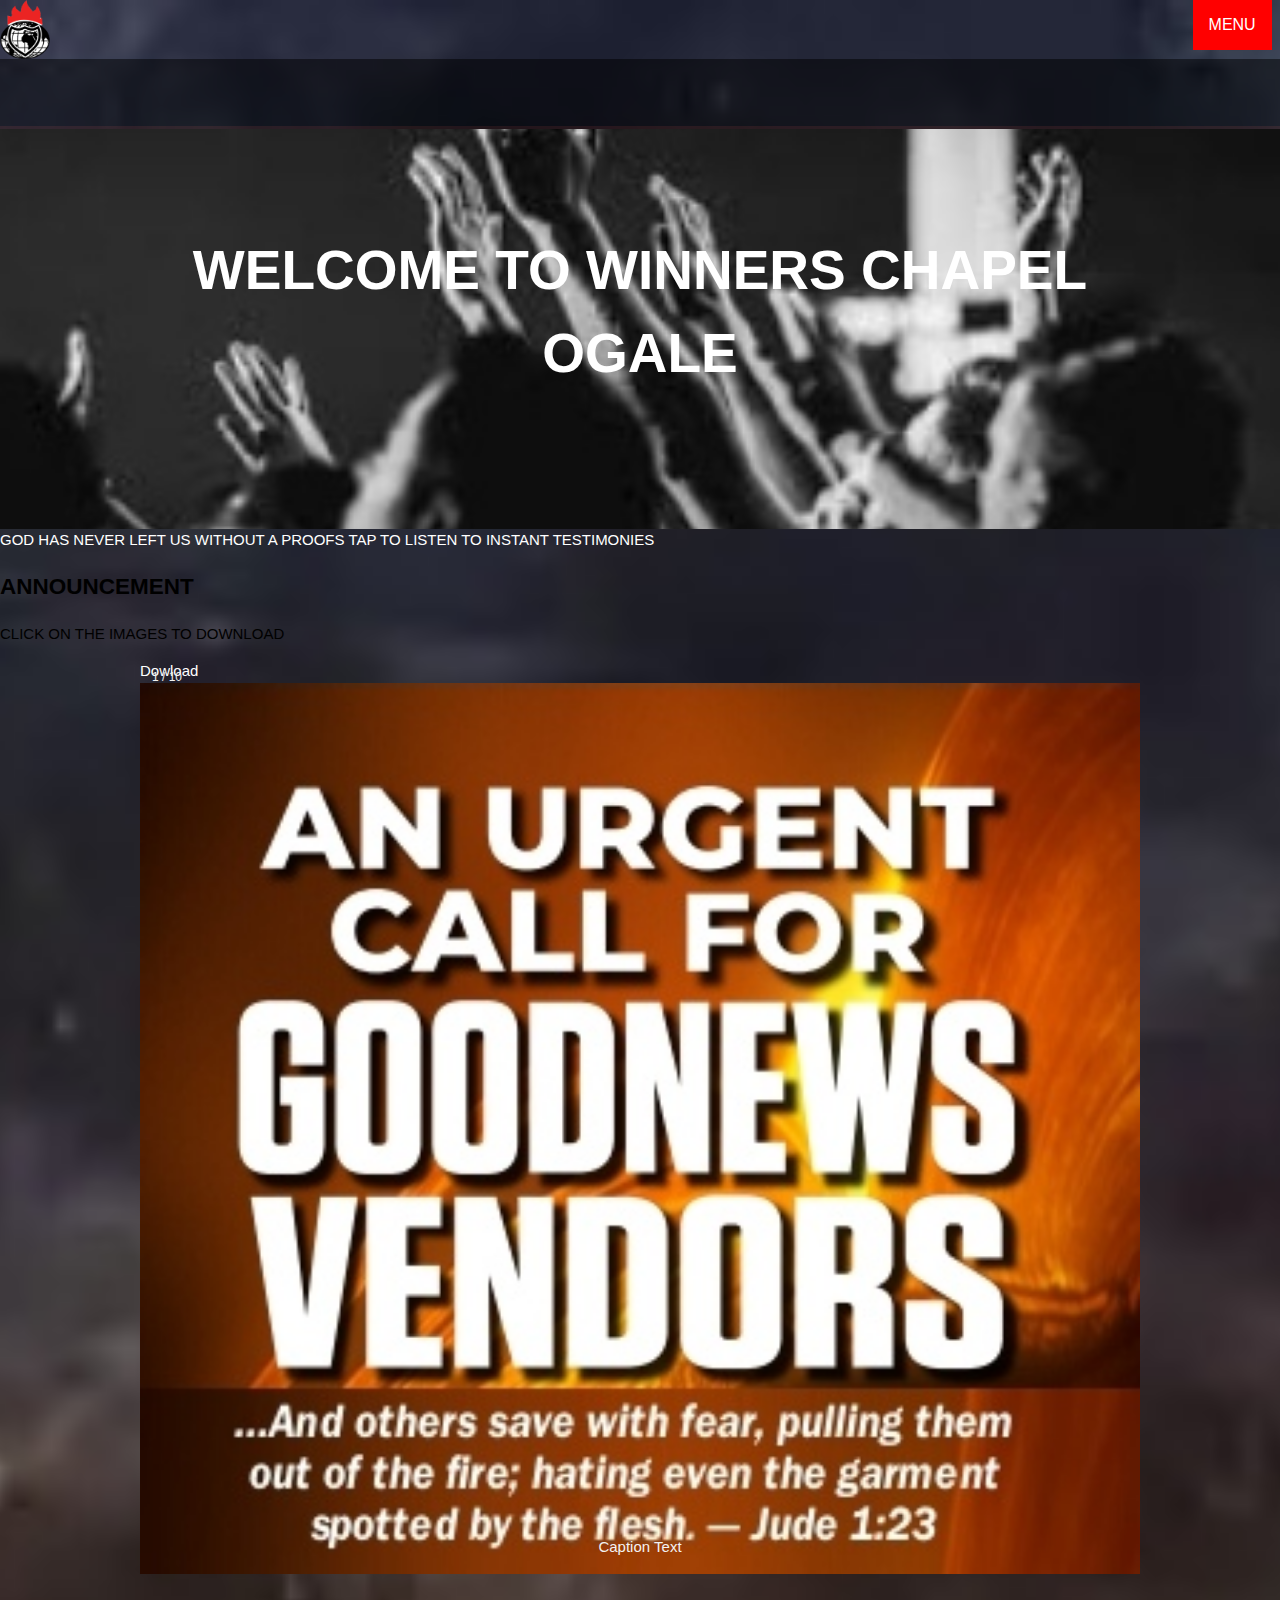
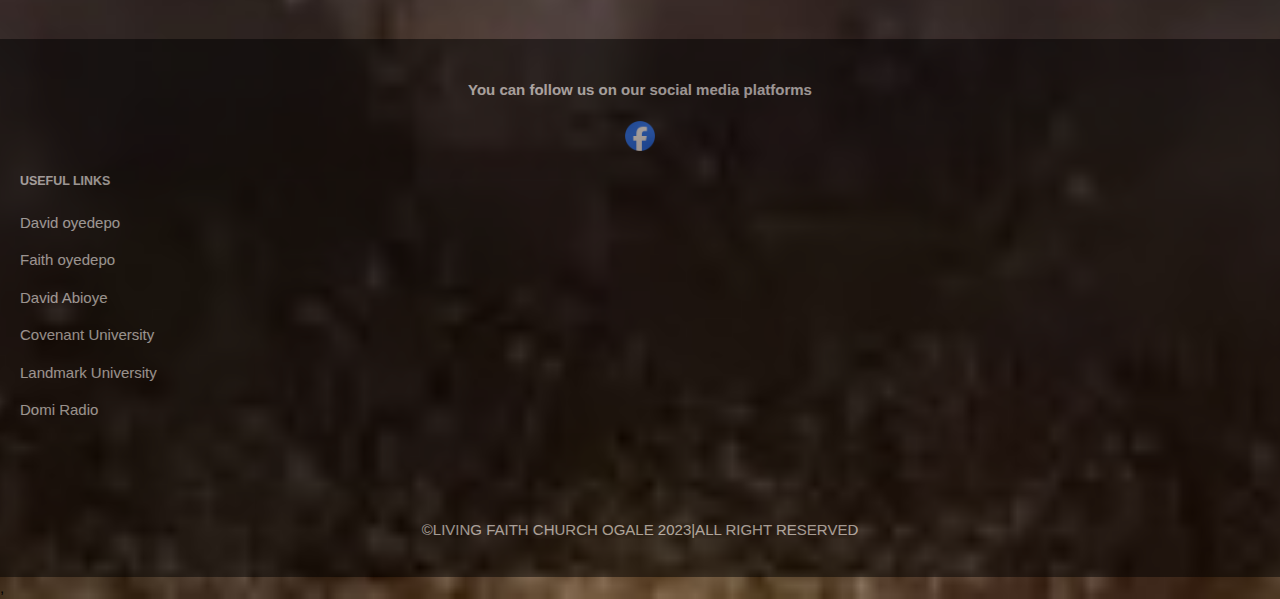
==== index.html @ defd4668 "Update index.html" ====
<!DOCTYPE html>
<html lang="en">
<head>
    <meta charset="UTF-8">
    <title>Page title</title>
</head>
    <meta name="viewport" content="width=device-width, initial-scale=1.0">   
     
<body><img src="wi.png"width="50"length="50" alt="">
  <style> /* Style The Dropdown Button */ .dropbtn { background-color: red; color: white; padding: 16px; font-size: 16px; border: none; cursor: pointer; } /* The container <div> - needed to position the dropdown content */ .dropdown { position: relative; display: inline-block; } /* Dropdown Content (Hidden by Default) */ .dropdown-content { display: none; position: absolute; background-color: black; min-width: 160px; box-shadow: 0px 8px 16px 0px rgba(0,0,0,0.2); z-index: 1; } /* Links inside the dropdown */ .dropdown-content a { color: white; padding: 12px 16px; text-decoration: none; display: block; } /* Change color of dropdown links on hover */ .dropdown-content a:hover {background-color: #f1f1f1} /* Show the dropdown menu on hover */ .dropdown:hover .dropdown-content { display: block; } /* Change the background color of the dropdown button when the dropdown content is shown */ .dropdown:hover .dropbtn { background-color: red; } </style> <div class="dropdown"style="float:right">   <button class="dropbtn">MENU</button>  <div class="dropdown-content">     <a href="win.html">HOME</a>     <a href="account.html">GIVE ONLINE</a>     <a href="#">WOFBI</a>
  <a href="#">CONTACT US</a> 
  <a href="https://winnerschapelmaryland.com/downloads/">DOWNLOADS</a>
  
  <a href="#">ANNOUNCEMENT</a>
   </div> </div>
 
 
 
 

       <meta name="viewport" content="width=device-width, initial-scale=1.0">   
     
             <link rel="stylesheet" href="kkk.css">
 <link rel="icon" href="win.jpg">
  </head>
  <body>
    <header>
      <div class="container">
        <div id="branding">
       
          
          
          
          
               </ul>
        </nav>
      </div>
    </header>

    <section id="showcase">
      <div class="container">
 
        <h1>WELCOME TO WINNERS CHAPEL OGALE </h1>
      
      </div>
    </section>

    
      </div>
  <a href="video.html">GOD HAS NEVER LEFT US WITHOUT A PROOFS TAP TO LISTEN TO INSTANT TESTIMONIES </a> 
  

<style>
* {box-sizing: border-box;}
body {font-family: Verdana, sans-serif;}
.mySlides {display: none;}
img {vertical-align: middle;}


.slideshow-container {
  max-width: 1000px;
  position: relative;
  margin: auto;
}


.text {
  color: #f2f2f2;
  font-size: 15px;
  padding: 8px 12px;
  position: absolute;
  bottom: 8px;
  width: 100%;
  text-align: center;
}
.numbertext {
  color: #f2f2f2;
  font-size: 12px;
  padding: 8px 12px;
  position: absolute;
  top: 0;
}

height: 15px;
  width: 15px;
  margin: 0 2px;
  background-color: #bbb;
  border-radius: 50%;
  display: inline-block;
  transition: background-color 0.6s ease;
}

.active {
  background-color: #717171;
}


.fade {
  animation-name: fade;
  animation-duration: 1.5s;
}

@keyframes fade {
  from {opacity: .4} 
  to {

@media only screen and (max-width: 300px) {
  .text {font-size: 11px}
}
</style>
</head>
<body>

<h2>ANNOUNCEMENT</h2>
<P>CLICK ON THE IMAGES TO DOWNLOAD</P>

<div class="slideshow-container">

<div class="mySlides fade">
  <div class="numbertext">1 / 10</div>
  <a href="AnUrgentCallforGoodnewsVendors.pdf">Dowload<img src="good.jpg" style="width:100%"></a>
  <div class="text">Caption Text</div>
</div>

<div class="mySlides fade">
  <div class="numbertext">2 / 10</div>
  <a href="#"><img src="pr.jpg" style="width:100%"></a>
  <div class="text">Caption Two</div>
</div>

<div class="mySlides fade">
  <div class="numbertext">3 / 10</div>
  <a href="#"><img src="ele.jpg" style="width:100%"></a>
  <div class="text">Caption Three</div>
</div>

<div class="mySlides fade">
  <div class="numbertext">4/10</div>
<a href="#"><img src="nov.jpg" style="width:100%"></a>
  <div class="text">Caption four</div>
</div>

<div class="mySlides fade">
<div class="numbertext">5/10</div>
<a href="#"><img src="you.jpg" style="width:100%"></a>
  <div class="text">Caption five</div>
</div>

<div class="mySlides fade">
<div class="numbertext">6/10</div>
<a href="#"><img src="hi.jpg" style="width:100%"></a>
  <div class="text">Caption six</div>
  </div>
  
<div class="mySlides fade">
<div class="numbertext">7/ 10</div>
<a href="#"><img src="sol.jpg" style="width:100%"></a>
  <div class="text">Caption seven</div>
</div>

<div class="mySlides fade">
<div class="numbertext">8/ 10</div>
<a href="#"><img src="teens.jpg" style="width:100%"></a>
  <div class="text">Caption eight</div>
</div>

<div class="mySlides fade">
<div class="numbertext">9/10</div>
<a href="#"><img src="oye.jpg" style="width:100%"></a>
  <div class="text">caption nine</div>
</div>

<div class="mySlides fade">
<div class="numbertext">10/10</div>
<a href="#"><img src="wsf.jpg" style="width:100%"></a>
  <div class="text">caption ten</div>
</div>
</div>
<br>
<div style="text-align:center">
  <span class="dot"></span> 
  <span class="dot"></span> 
  <span class="dot"></span> 
  <span class="dot"></span>
   <span class="dot"></span>
    <span class="dot"></span>
     <span class="dot"></span>
      <span class="dot"></span>
       <span class="dot"></span>
       <span class="dot"></span>
        
  
</div>


<script>
let slideIndex = 0;
showSlides();
    

        
function showSlides() {
  let i;
  let slides = document.getElementsByClassName("mySlides");
  let dots = document.getElementsByClassName("dot");
  for (i = 0; i < slides.length; i++) {
    slides[i].style.display = "none";  
  }
  slideIndex++;
  if (slideIndex > slides.length) {slideIndex = 1}    
  for (i = 0; i < dots.length; i++) {
    dots[i].className = dots[i].className.replace(" active", "");
  }
  slides[slideIndex-1].style.display = "block";  
  dots[slideIndex-1].className += " active";
  setTimeout(showSlides, 2000); // Change image every 2 seconds
}
</script>

</body>
</html> 

    </div> 

</body> 

</html>


 


          
          
          
          
          
        </div>
      </div>
    </section>

    <footer>
      
      <h4>You can follow us on our social media platforms </h4>
      
     <a href="#"><img src="ff.png"alt="icon"width ="30"height="30"></a> 

      
      <h5 style="text-align:left;">USEFUL LINKS</h5>
      
<style>
a:link {
  color: white; 
  background-color: transparent; 
  text-decoration: none;
}

a:visited {
  color: red;
  background-color: transparent;
  text-decoration: none;
}

a:hover {
  color: red;
  background-color: transparent;
  text-decoration: underline;
}

a:active {
  color: yellow;
  background-color: transparent;
  text-decoration: underline;
}
</style>
</head>
<body>
   

<p style="text-align:left;"><a href="faith tabernacle.org.ng">David oyedepo </a></p>
<p style="text-align:left;"><a href="faithoyedepo.org.ng">Faith oyedepo</a></p>
      <p style="text-align:left;"><a href="davidabioye.org.ng">David Abioye</a></p>
  <p style="text-align:left;"><a href="covenantuniversity.edu.ng">Covenant University</a></p>
  <p style="text-align:left;"><a href="lmu.edu.ng">Landmark University</a></p>
  <p style="text-align:left;"><a href="www.domimedia.org">Domi Radio</a></p>

</body>
</html>

      
  
<head> 

    <link rel="stylesheet" href=""/> 

</head> 

  

<style> 

    h1 { 

        color: green; 

    } 

  

    .material-icons { 

        padding: 10px; 

        font-size: 40px; 

        width: 40px; 

        text-decoration: none; 

        margin: 5px 80px; 

    } 

  

    .android { 

        background: #a4c639; 

        color: white; 

    } 

  

    .facebook { 

        background: #3b5998; 

        color: white; 

    } 

</style> 

  

<body> 

    <center> 

        

    </center> 

</body> 

  

</html>

<p>©LIVING FAITH CHURCH OGALE 2023|ALL RIGHT RESERVED</p>
   
    </footer>
  </body>
</html>


</body>
</html>
,
---- kkk.css ----
body{
  font: 15px/1.5 Arial, Helvetica,sans-serif;
  padding:0;
  margin:0;
  backdrop-filter:blur;
  background-color:rgba(0,0,0,0.5);
  background-image: url('el.jpg');
 background-size: cover; background-repeat: no-repeat; background-position: center center;
}

/* Global */
.container{
  width:80%;
  margin:auto;
  overflow:hidden;
}

ul{
  margin:0;
  padding:0;
}


.button_1{
  height:38px;
  background:#e8491d;
  border:0;
  padding-left: 20px;
  padding-right:20px;#3a0c0a37
  color:#ffffff;
}

.dark{
  padding:15px;
  background:#000 ;
  color:#fff;
  margin-top:10px;
  margin-bottom:10px;
}

/* Header **/
header{
  background:#000;
  color:#fff;
  opacity:0.5;
  padding-top:. 30px;
  min-height:70px;
  border-bottom:#2f100c 3px solid;
}

header 3{
  color:##68f9c6;
  text-decoration:none;
  text-transform: uppercase;
  font-size:16px;
}

header li{
  float:left;
  display:inline;
  padding: 0 20px 0 20px;
}

header #branding{
  float:left;
}

header #branding h1{
  margin:0;
}

header nav{
  float:right;
  margin-top:10px;
}

header .highlight, header .current a{
  color:white;
  font-weight:bold;
}

header a:hover{
  color:white;
  font-weight:bold;
}

/* Showcase */
#showcase{
  min-height:400px;
  background-position: center;
  background-image: url('wor.jpg');background-size: cover; background-repeat: no-repeat; background-position: center center;
  background-size: fill;
  text-align:center;
  color:white;
}

#showcase h1{
  margin-top:100px;
  font-size:55px;
  margin-bottom:10px;
}

#showcase p{
  font-size:20px;
}

/* Newsletter */
#newsletter{
  padding:15px;
  color:#ffffff;
  background:#53180e;
}

#newsletter h1{
  float:left;
}

#newsletter form {
  float:right;
  margin-top:15px;
}

#newsletter input[type="email"]{
  padding:4px;
  height:25px;
  width:250px;
}

/* Boxes */
#boxes{
  margin-top:20px;
}

#boxes .box{
  float:left;
  text-align: center;
  width:30%;
  padding:10px;
}

#boxes .box img{
  width:90px;
}

/* Sidebar */
aside#sidebar{
  float:right;
  width:30%;
  margin-top:10px;
}

aside#sidebar .quote input, aside#sidebar .quote textarea{
  width:90%;
  padding:5px;
}

/* Main-col */
article#main-col{
  float:left;
  width:65%;
}

/* Services */
ul#services li{
  list-style: none;
  padding:20px;
  border: #cccccc solid 1px;
  margin-bottom:5px;
  background:#e6e6e6;
}

footer{
  padding:20px;
  margin-top:20px;
  color:white;
  background-color:#000;
  opacity:0.5;
  text-align: center;
}

/* Media Queries */
@media(max-width: 768px){
  header #branding,
  header nav,
  header nav li,
  #newsletter h1,
  #newsletter form,
  #boxes .box,
  article#main-col,
  aside#sidebar{
    float:none;
    text-align:center;
    width:100%;
  }

  header{
    padding-bottom:20px;
  }

  #showcase h1{
    margin-top:40px;
  }

  #newsletter button, .quote button{
    display:block;
    width:100%;
  }

  #newsletter form input[type="email"], .quote input, .quote textarea{
    width:100%;
    margin-bottom:5px;
  }
}
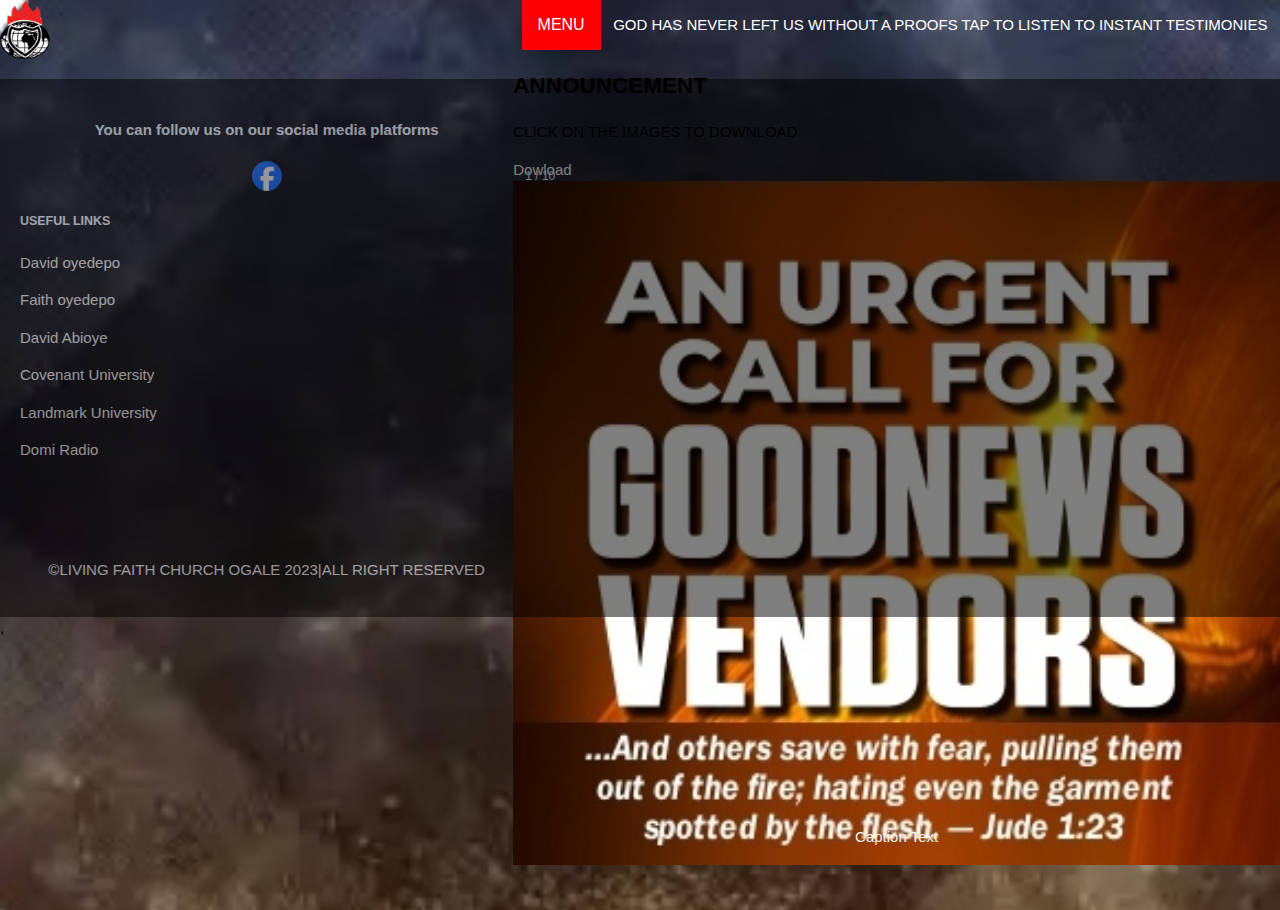
==== commit 75d5b6ed: "Update index.html" ====
--- a/index.html
+++ b/index.html
@@ -2,9 +2,11 @@
 <html lang="en">
 <head>
     <meta charset="UTF-8">
-    <title>Page title</title>
+    <meta name="viewport"content="width=device-width,initial-scale=1.0"/>
+    <meta http-equiv="X-UA-compactible"content="ie=edge"/>
+    <title>winners ogale</title>
 </head>
-    <meta name="viewport" content="width=device-width, initial-scale=1.0">   
+      
      
 <body><img src="wi.png"width="50"length="50" alt="">
   <style> /* Style The Dropdown Button */ .dropbtn { background-color: red; color: white; padding: 16px; font-size: 16px; border: none; cursor: pointer; } /* The container <div> - needed to position the dropdown content */ .dropdown { position: relative; display: inline-block; } /* Dropdown Content (Hidden by Default) */ .dropdown-content { display: none; position: absolute; background-color: black; min-width: 160px; box-shadow: 0px 8px 16px 0px rgba(0,0,0,0.2); z-index: 1; } /* Links inside the dropdown */ .dropdown-content a { color: white; padding: 12px 16px; text-decoration: none; display: block; } /* Change color of dropdown links on hover */ .dropdown-content a:hover {background-color: #f1f1f1} /* Show the dropdown menu on hover */ .dropdown:hover .dropdown-content { display: block; } /* Change the background color of the dropdown button when the dropdown content is shown */ .dropdown:hover .dropbtn { background-color: red; } </style> <div class="dropdown"style="float:right">   <button class="dropbtn">MENU</button>  <div class="dropdown-content">     <a href="win.html">HOME</a>     <a href="account.html">GIVE ONLINE</a>     <a href="#">WOFBI</a>
@@ -12,13 +14,12 @@
   <a href="https://winnerschapelmaryland.com/downloads/">DOWNLOADS</a>
   
   <a href="#">ANNOUNCEMENT</a>
-   </div> </div>
- 
- 
- 
- 
-
-       <meta name="viewport" content="width=device-width, initial-scale=1.0">   
+ 
+ 
+ 
+ 
+
+         
      
              <link rel="stylesheet" href="kkk.css">
  <link rel="icon" href="win.jpg">
@@ -277,12 +278,12 @@
 <body>
    
 
-<p style="text-align:left;"><a href="faith tabernacle.org.ng">David oyedepo </a></p>
-<p style="text-align:left;"><a href="faithoyedepo.org.ng">Faith oyedepo</a></p>
-      <p style="text-align:left;"><a href="davidabioye.org.ng">David Abioye</a></p>
-  <p style="text-align:left;"><a href="covenantuniversity.edu.ng">Covenant University</a></p>
-  <p style="text-align:left;"><a href="lmu.edu.ng">Landmark University</a></p>
-  <p style="text-align:left;"><a href="www.domimedia.org">Domi Radio</a></p>
+<p style="text-align:left;"><a href="https://faithtabernacle.org.ng/">David oyedepo </a></p>
+<p style="text-align:left;"><a href="https://faithoyedepo.org/">Faith oyedepo</a></p>
+      <p style="text-align:left;"><a href="https://davidabioye.org.ng">David Abioye</a></p>
+  <p style="text-align:left;"><a href="https://covenantuniversity.edu.ng">Covenant University</a></p>
+  <p style="text-align:left;"><a href="https://lmu.edu.ng">Landmark University</a></p>
+  <p style="text-align:left;"><a href="https://domimedia.org">Domi Radio</a></p>
 
 </body>
 </html>
--- a/kkk.css
+++ b/kkk.css
@@ -179,7 +179,7 @@
 }
 
 /* Media Queries */
-@media(max-width: 768px){
+@media(max-width: 600px){
   header #branding,
   header nav,
   header nav li,
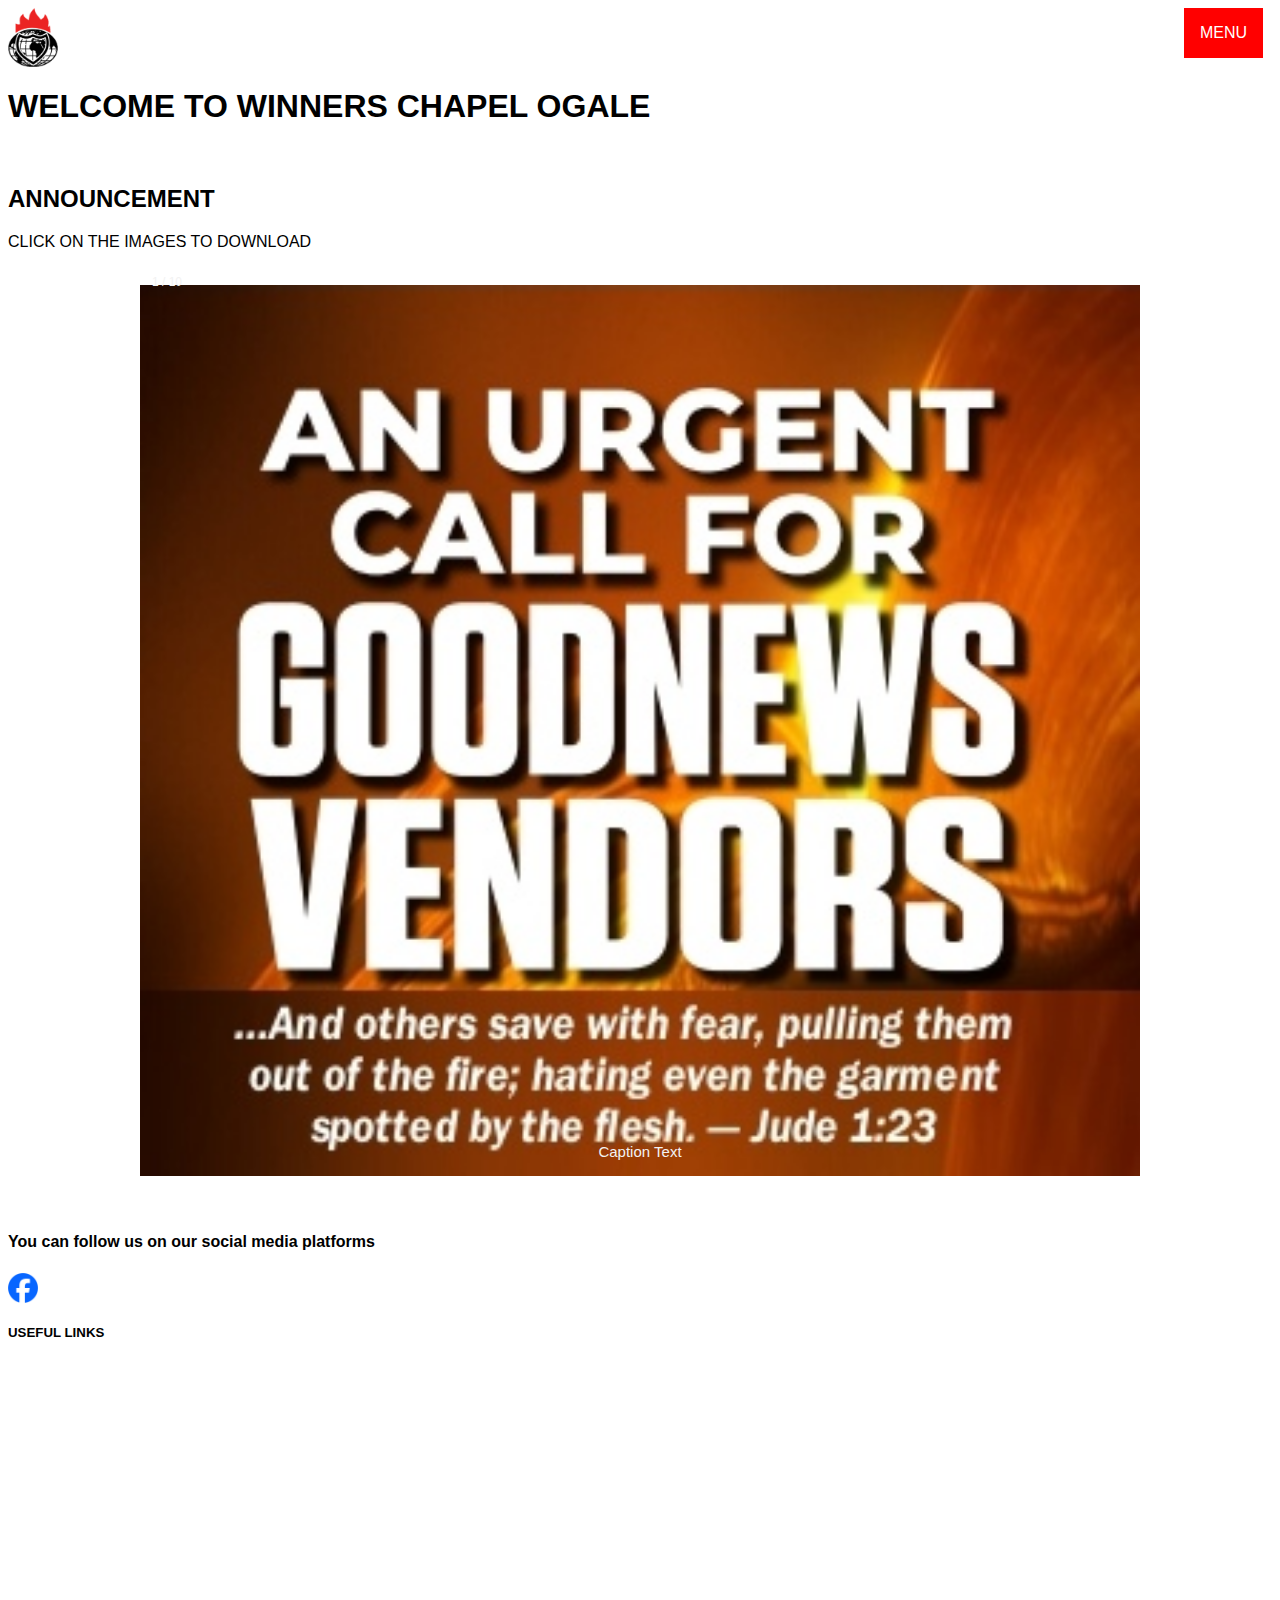
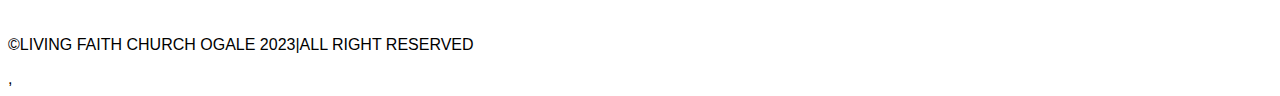
==== commit 1c3c1fba: "Update index.html" ====
--- a/index.html
+++ b/index.html
@@ -8,12 +8,15 @@
 </head>
       
      
-<body><img src="wi.png"width="50"length="50" alt="">
+<body>
+    <header>
+    <img src="wi.png"width="50"lenght="50"alt="logo"/>
   <style> /* Style The Dropdown Button */ .dropbtn { background-color: red; color: white; padding: 16px; font-size: 16px; border: none; cursor: pointer; } /* The container <div> - needed to position the dropdown content */ .dropdown { position: relative; display: inline-block; } /* Dropdown Content (Hidden by Default) */ .dropdown-content { display: none; position: absolute; background-color: black; min-width: 160px; box-shadow: 0px 8px 16px 0px rgba(0,0,0,0.2); z-index: 1; } /* Links inside the dropdown */ .dropdown-content a { color: white; padding: 12px 16px; text-decoration: none; display: block; } /* Change color of dropdown links on hover */ .dropdown-content a:hover {background-color: #f1f1f1} /* Show the dropdown menu on hover */ .dropdown:hover .dropdown-content { display: block; } /* Change the background color of the dropdown button when the dropdown content is shown */ .dropdown:hover .dropbtn { background-color: red; } </style> <div class="dropdown"style="float:right">   <button class="dropbtn">MENU</button>  <div class="dropdown-content">     <a href="win.html">HOME</a>     <a href="account.html">GIVE ONLINE</a>     <a href="#">WOFBI</a>
   <a href="#">CONTACT US</a> 
   <a href="https://winnerschapelmaryland.com/downloads/">DOWNLOADS</a>
   
   <a href="#">ANNOUNCEMENT</a>
+  </header>
  
  
  
@@ -21,22 +24,7 @@
 
          
      
-             <link rel="stylesheet" href="kkk.css">
- <link rel="icon" href="win.jpg">
-  </head>
-  <body>
-    <header>
-      <div class="container">
-        <div id="branding">
-       
-          
-          
-          
-          
-               </ul>
-        </nav>
-      </div>
-    </header>
+        
 
     <section id="showcase">
       <div class="container">
